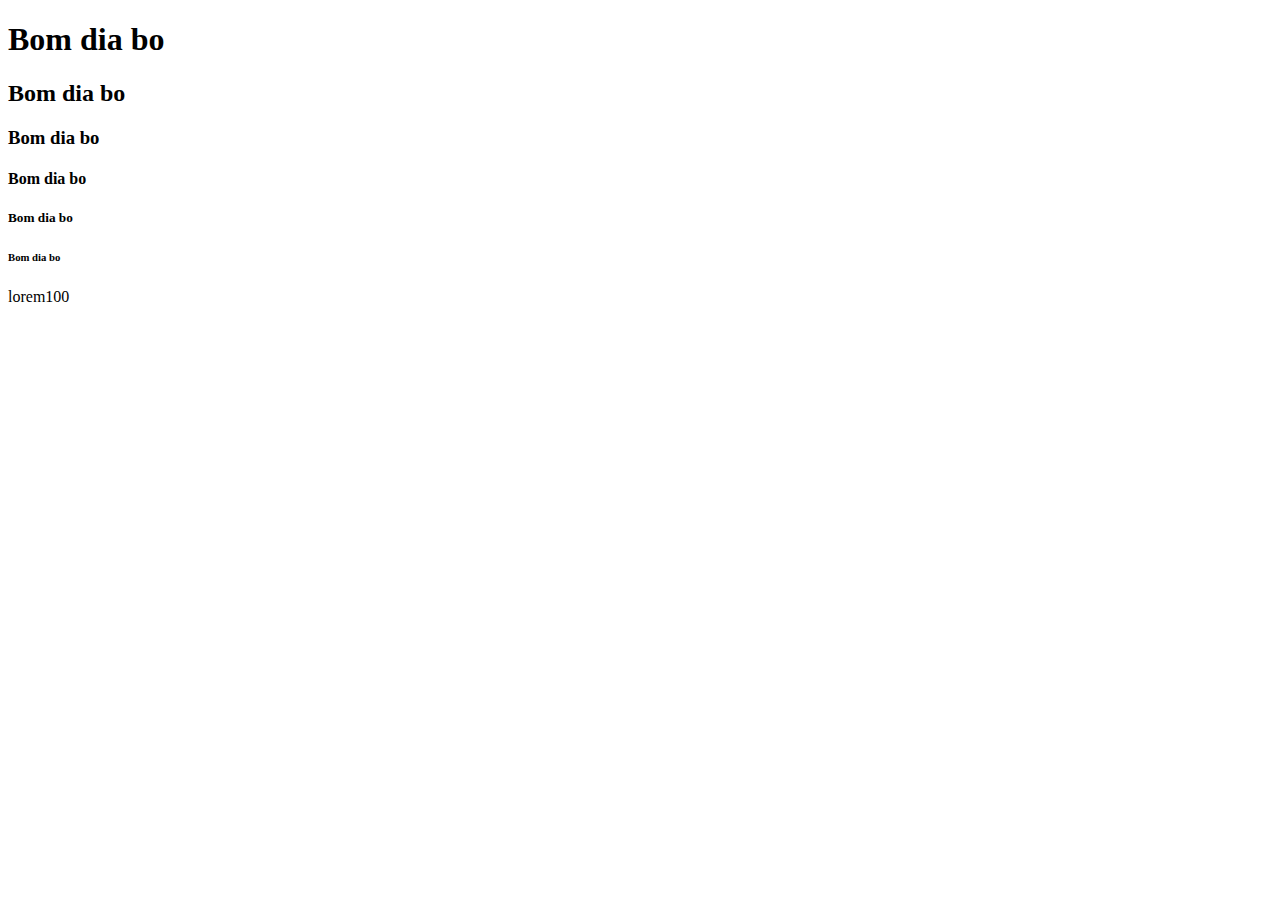
==== index.html @ 18aeb5e2 "Introdução | Aula: 10.05" ====
<!DOCTYPE html>
<html lang="pt-BR">
    <head>
        <meta charset="UTF-8">
        <meta http-equiv="X-UA-Compatible" content="IE=edge">
        <meta name="viewport" content="width=device-width, initial-scale=1.0">
        <meta name="keywords" content="cursos; html">
        <meta name="authors" content="Nyrvlivy">
        <!-- <meta http-equiv="refresh" content="5;url=https://google.com.br"> -->
        <title>Olá Fi</title>
    </head>
    <body>
        <h1>Bom dia bo</h1>
        <h2>Bom dia bo</h2>
        <h3>Bom dia bo</h3>
        <h4>Bom dia bo</h4>
        <h5>Bom dia bo</h5>
        <h6>Bom dia bo</h6>

        <p>lorem100</p>
    </body>
</html>
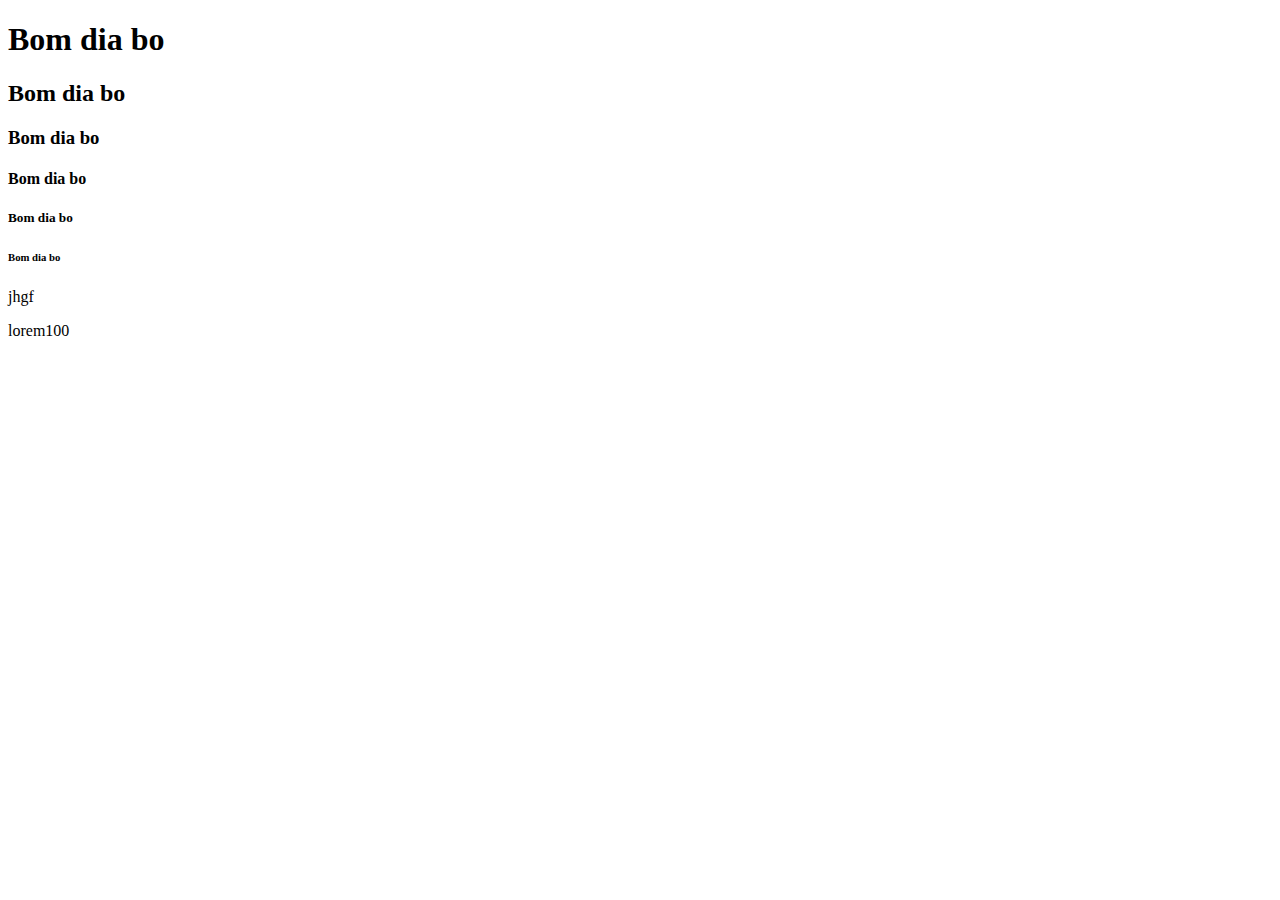
==== commit 2c5e0c07: "k,koko" ====
--- a/index.html
+++ b/index.html
@@ -16,6 +16,7 @@
         <h4>Bom dia bo</h4>
         <h5>Bom dia bo</h5>
         <h6>Bom dia bo</h6>
+        jhgf
 
         <p>lorem100</p>
     </body>
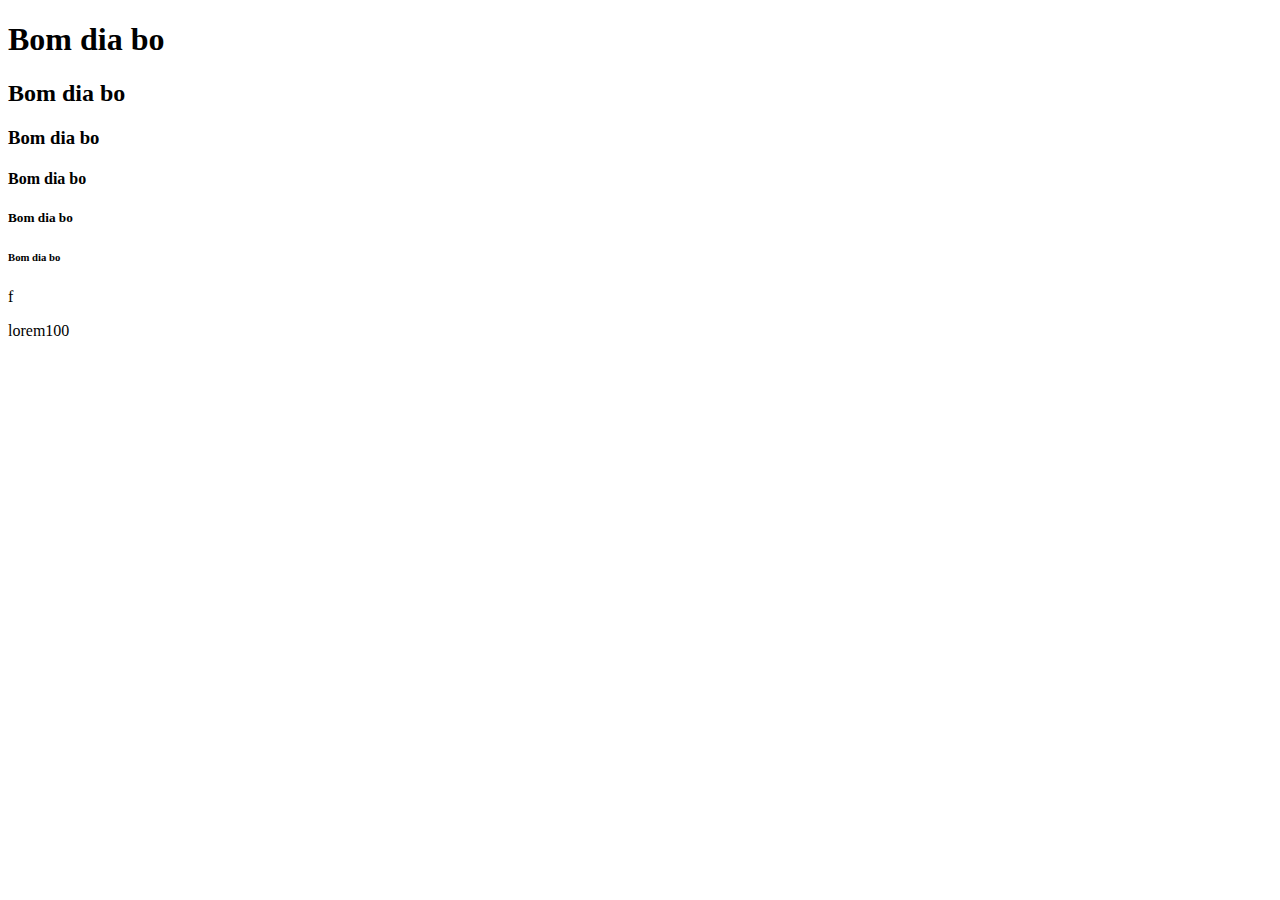
==== commit f9787c34: "teste" ====
--- a/index.html
+++ b/index.html
@@ -16,7 +16,7 @@
         <h4>Bom dia bo</h4>
         <h5>Bom dia bo</h5>
         <h6>Bom dia bo</h6>
-        jhgf
+        f
 
         <p>lorem100</p>
     </body>
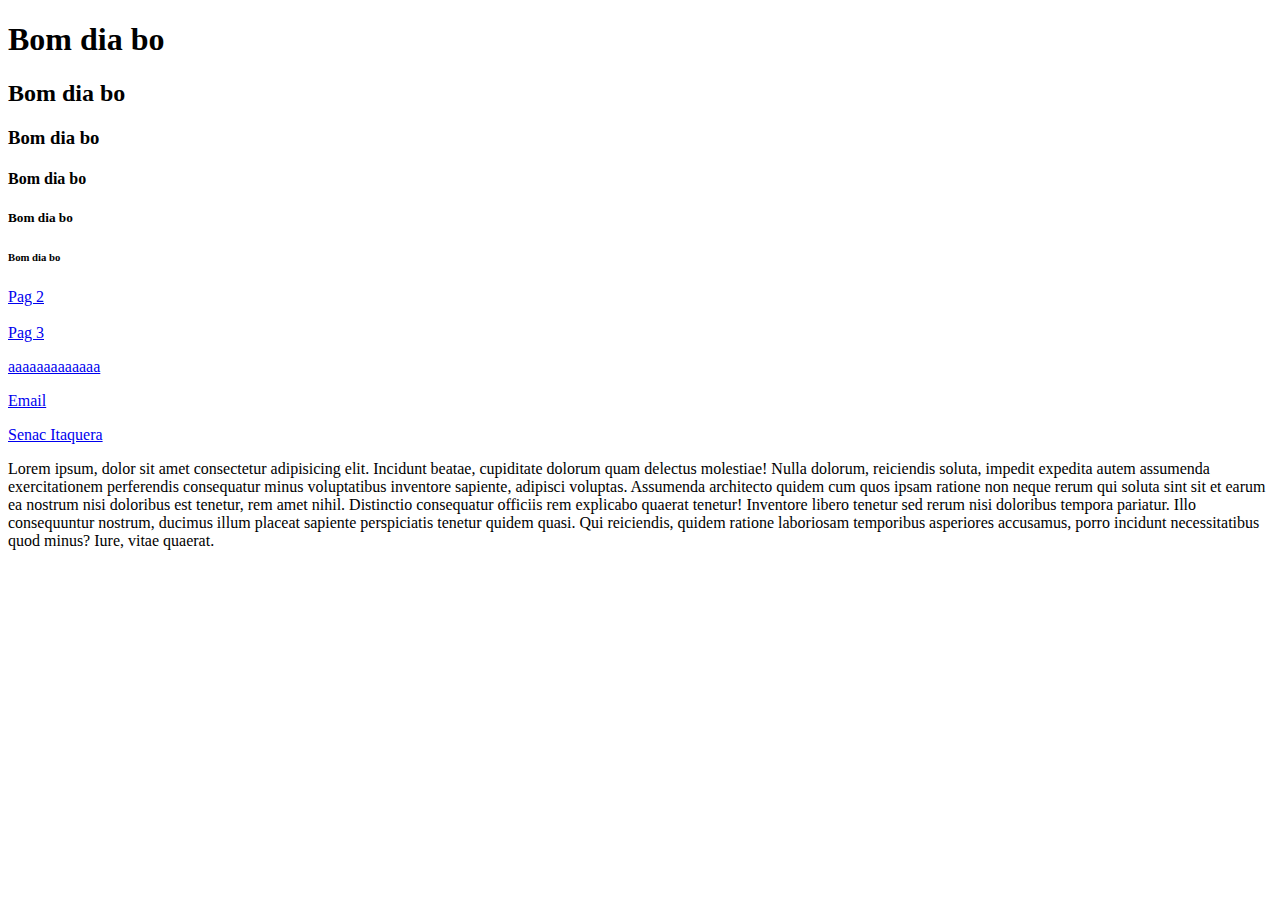
==== commit 2b46f3ce: "Projeto Site Americanas | Aula: 12.05" ====
--- a/index.html
+++ b/index.html
@@ -16,9 +16,21 @@
         <h4>Bom dia bo</h4>
         <h5>Bom dia bo</h5>
         <h6>Bom dia bo</h6>
-        f
 
-        <p>lorem100</p>
+        <a href="pag2.html">Pag 2</a>  <br> <br>
+
+        <a href="pag3.html">Pag 3</a>
+
+        <p></p><a href="americanas.html">aaaaaaaaaaaaa</a>
+        
+        <p>  
+            <a href="mailto:nyrvlivy@gmail.com">Email</a>
+        </p>
+        <p>
+            <a href="https://www.sp.senac.br/itaquera" target="_blank">Senac Itaquera</a>
+        </p>
+
+        <p>Lorem ipsum, dolor sit amet consectetur adipisicing elit. Incidunt beatae, cupiditate dolorum quam delectus molestiae! Nulla dolorum, reiciendis soluta, impedit expedita autem assumenda exercitationem perferendis consequatur minus voluptatibus inventore sapiente, adipisci voluptas. Assumenda architecto quidem cum quos ipsam ratione non neque rerum qui soluta sint sit et earum ea nostrum nisi doloribus est tenetur, rem amet nihil. Distinctio consequatur officiis rem explicabo quaerat tenetur! Inventore libero tenetur sed rerum nisi doloribus tempora pariatur. Illo consequuntur nostrum, ducimus illum placeat sapiente perspiciatis tenetur quidem quasi. Qui reiciendis, quidem ratione laboriosam temporibus asperiores accusamus, porro incidunt necessitatibus quod minus? Iure, vitae quaerat.</p>
     </body>
 </html>
 
